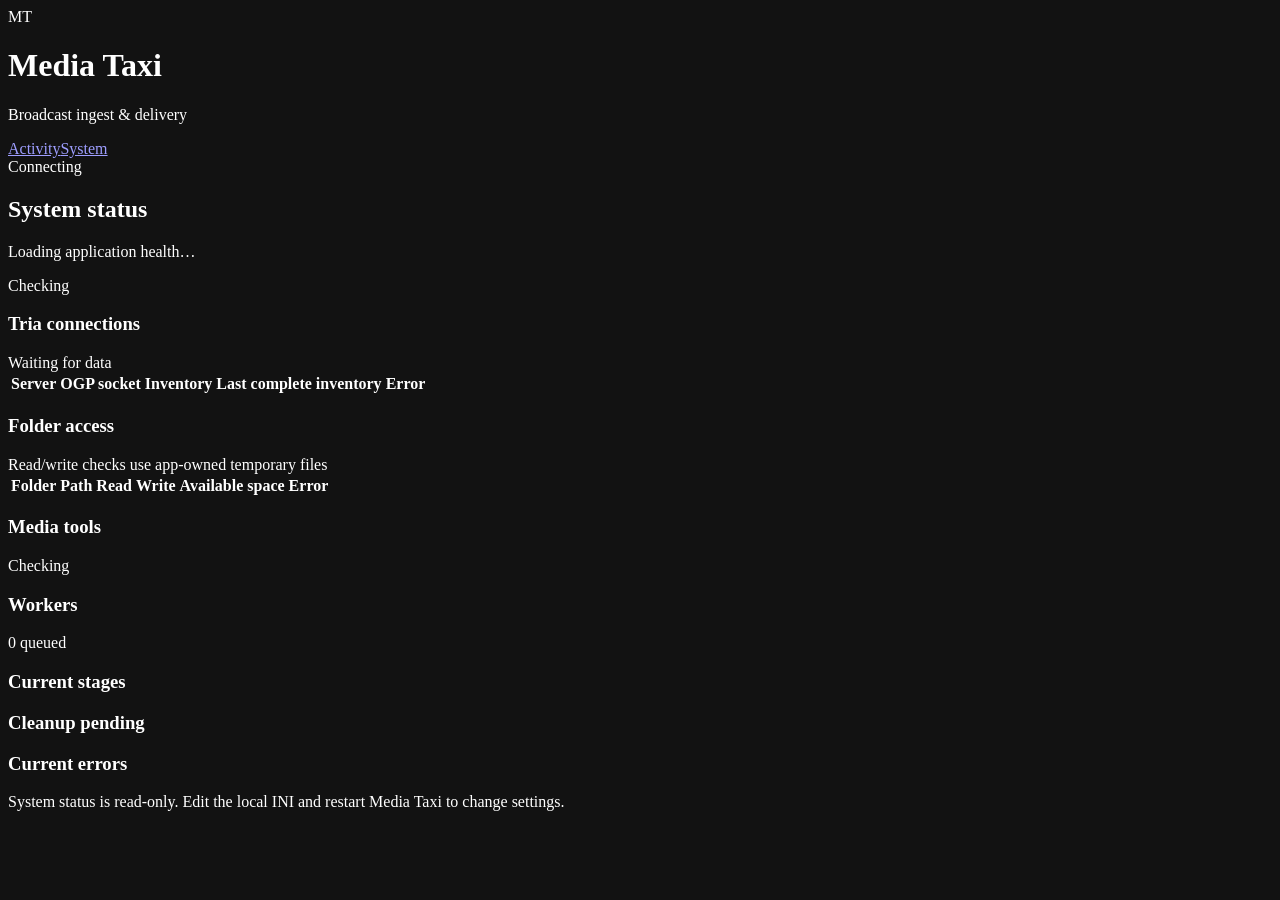
==== src/MediaTaxi/wwwroot/system.html @ d98dbf2a "feat: implement Media Taxi 0.2.0 broadcast ingest" ====
<!doctype html>
<html lang="en">
<head>
  <meta charset="utf-8">
  <meta name="viewport" content="width=device-width, initial-scale=1">
  <meta name="color-scheme" content="dark">
  <title>Media Taxi · System</title>
  <link rel="stylesheet" href="/styles.css">
  <script type="module" src="/system.js"></script>
</head>
<body>
  <header class="site-header">
    <div class="brand"><span class="brand-mark" aria-hidden="true">MT</span><div><h1>Media Taxi</h1><p>Broadcast ingest &amp; delivery</p></div></div>
    <nav aria-label="Main navigation"><a href="/">Activity</a><a class="selected" href="/admin" aria-current="page">System</a></nav>
    <div class="connection" id="connection" role="status"><span class="dot"></span><span>Connecting</span></div>
  </header>
  <main>
    <div class="system-heading"><div><h2>System status</h2><p id="system-meta">Loading application health…</p></div><span class="badge" id="ready-badge">Checking</span></div>
    <section class="metric-grid" id="statistics" aria-label="Rolling 24-hour statistics"></section>
    <div class="notice hidden" id="processing-notice" role="status"></div>
    <section class="panel">
      <div class="section-heading"><h3>Tria connections</h3><span id="updated">Waiting for data</span></div>
      <div class="table-wrap"><table><thead><tr><th scope="col">Server</th><th scope="col">OGP socket</th><th scope="col">Inventory</th><th scope="col">Last complete inventory</th><th scope="col">Error</th></tr></thead><tbody id="server-body"></tbody></table></div>
    </section>
    <section class="panel">
      <div class="section-heading"><h3>Folder access</h3><span>Read/write checks use app-owned temporary files</span></div>
      <div class="table-wrap"><table><thead><tr><th scope="col">Folder</th><th scope="col">Path</th><th scope="col">Read</th><th scope="col">Write</th><th scope="col">Available space</th><th scope="col">Error</th></tr></thead><tbody id="folder-body"></tbody></table></div>
    </section>
    <div class="system-grid">
      <section class="panel"><div class="section-heading"><h3>Media tools</h3><span class="badge" id="media-ready">Checking</span></div><dl class="tool-details" id="media-details"></dl></section>
      <section class="panel"><div class="section-heading"><h3>Workers</h3><span id="queue-count">0 queued</span></div><div class="worker-grid" id="workers"></div><div class="section-heading"><h3>Current stages</h3></div><div class="worker-grid" id="stages" role="status"></div></section>
    </div>
    <div class="system-grid">
      <section class="panel"><div class="section-heading"><h3>Cleanup pending</h3></div><ul class="message-list" id="cleanup-list"></ul></section>
      <section class="panel"><div class="section-heading"><h3>Current errors</h3></div><ul class="message-list" id="error-list"></ul></section>
    </div>
    <div class="error-message hidden" id="page-error" role="alert"></div>
    <p class="muted">System status is read-only. Edit the local INI and restart Media Taxi to change settings.</p>
  </main>
</body>
</html>
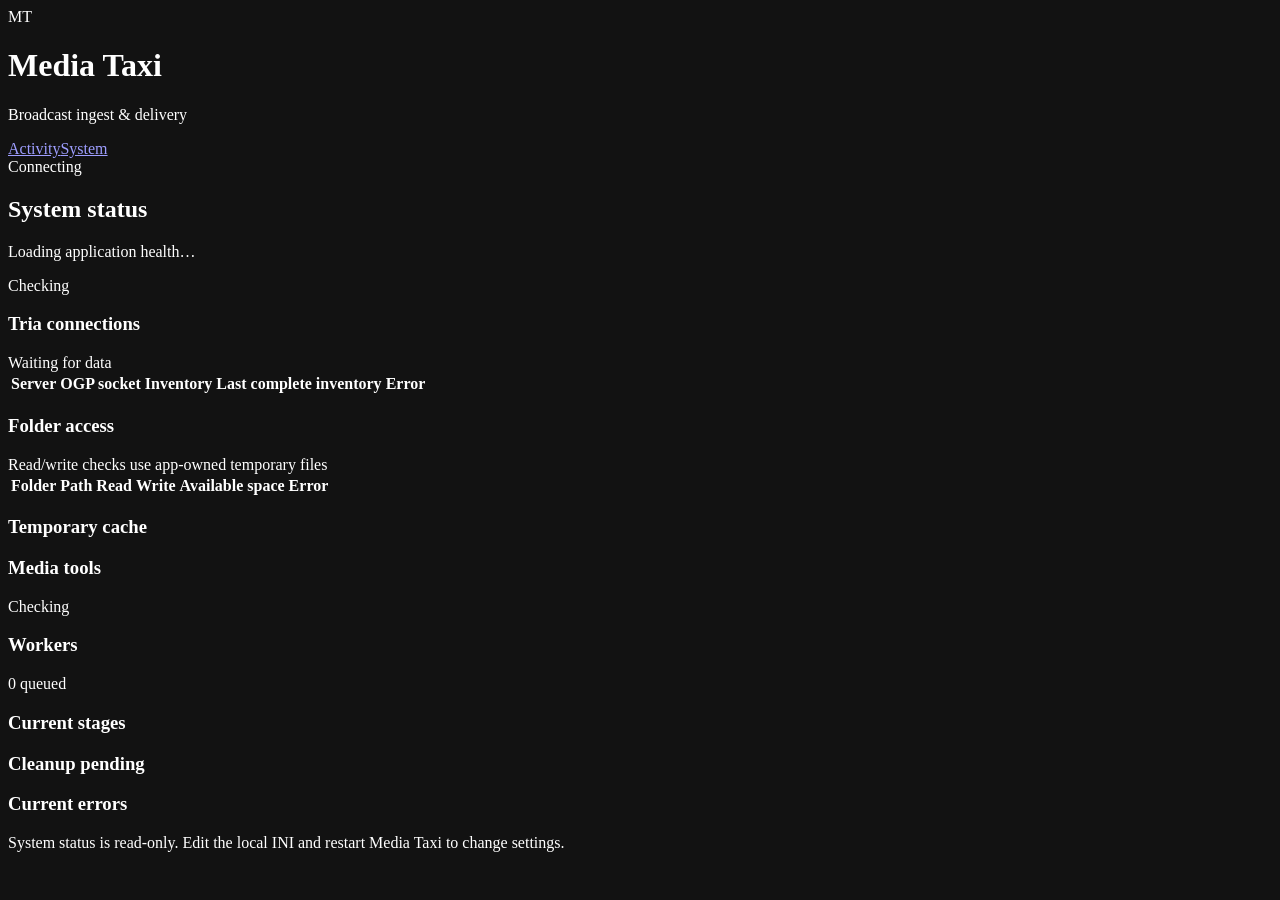
==== commit c65a1bad: "feat: prioritize hires delivery with bounded temporary caching (0.3.0)" ====
--- a/src/MediaTaxi/wwwroot/system.html
+++ b/src/MediaTaxi/wwwroot/system.html
@@ -27,6 +27,7 @@
       <div class="table-wrap"><table><thead><tr><th scope="col">Folder</th><th scope="col">Path</th><th scope="col">Read</th><th scope="col">Write</th><th scope="col">Available space</th><th scope="col">Error</th></tr></thead><tbody id="folder-body"></tbody></table></div>
     </section>
     <div class="system-grid">
+      <section class="panel"><div class="section-heading"><h3>Temporary cache</h3></div><dl class="tool-details" id="cache-details"></dl></section>
       <section class="panel"><div class="section-heading"><h3>Media tools</h3><span class="badge" id="media-ready">Checking</span></div><dl class="tool-details" id="media-details"></dl></section>
       <section class="panel"><div class="section-heading"><h3>Workers</h3><span id="queue-count">0 queued</span></div><div class="worker-grid" id="workers"></div><div class="section-heading"><h3>Current stages</h3></div><div class="worker-grid" id="stages" role="status"></div></section>
     </div>
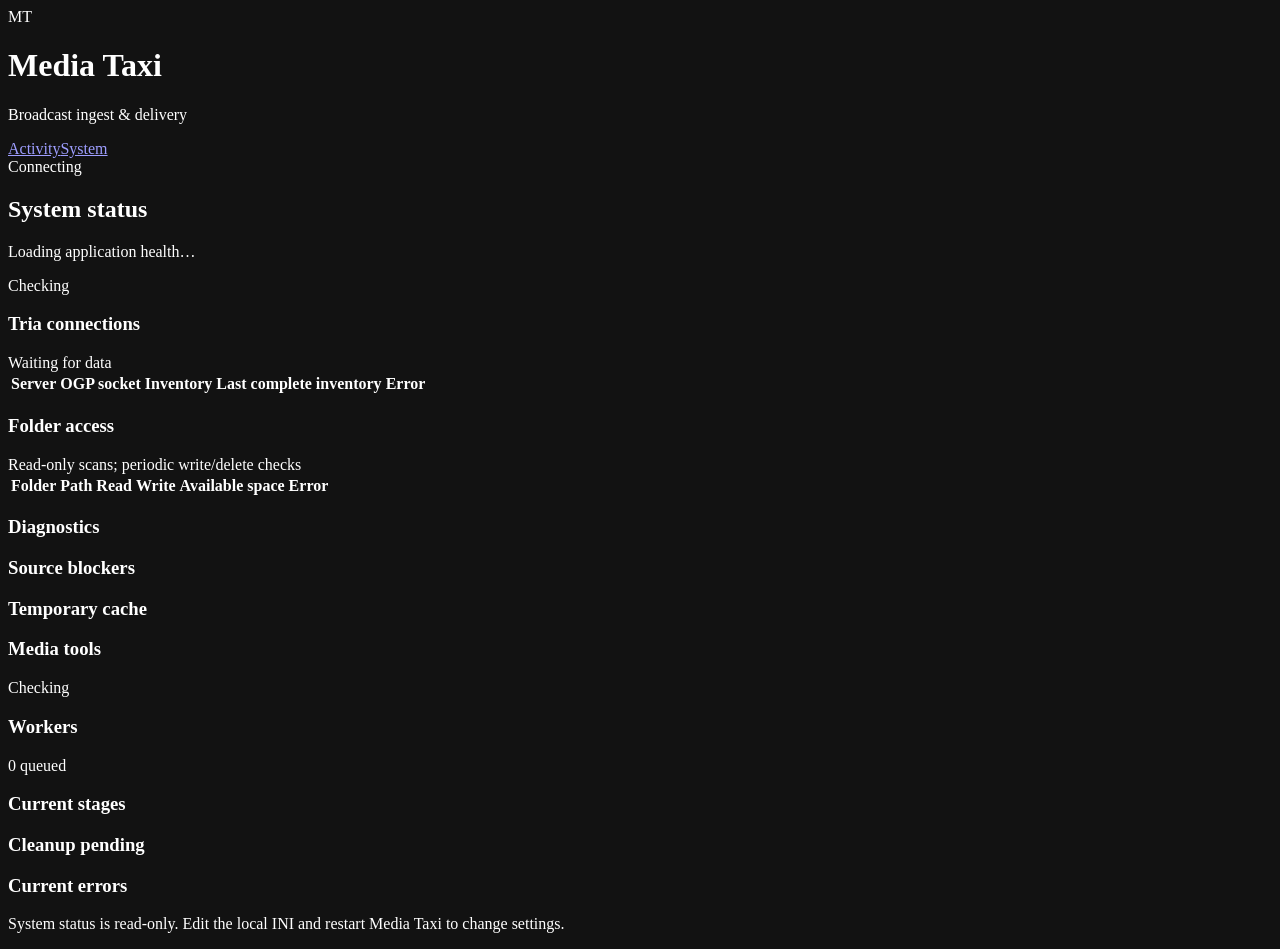
==== commit 4c6e901b: "feat: harden source monitoring and diagnostics (0.4.0)" ====
--- a/src/MediaTaxi/wwwroot/system.html
+++ b/src/MediaTaxi/wwwroot/system.html
@@ -23,10 +23,12 @@
       <div class="table-wrap"><table><thead><tr><th scope="col">Server</th><th scope="col">OGP socket</th><th scope="col">Inventory</th><th scope="col">Last complete inventory</th><th scope="col">Error</th></tr></thead><tbody id="server-body"></tbody></table></div>
     </section>
     <section class="panel">
-      <div class="section-heading"><h3>Folder access</h3><span>Read/write checks use app-owned temporary files</span></div>
+      <div class="section-heading"><h3>Folder access</h3><span>Read-only scans; periodic write/delete checks</span></div>
       <div class="table-wrap"><table><thead><tr><th scope="col">Folder</th><th scope="col">Path</th><th scope="col">Read</th><th scope="col">Write</th><th scope="col">Available space</th><th scope="col">Error</th></tr></thead><tbody id="folder-body"></tbody></table></div>
     </section>
     <div class="system-grid">
+      <section class="panel"><div class="section-heading"><h3>Diagnostics</h3></div><dl class="tool-details" id="diagnostic-details"></dl></section>
+      <section class="panel"><div class="section-heading"><h3>Source blockers</h3></div><ul class="message-list" id="source-blockers"></ul></section>
       <section class="panel"><div class="section-heading"><h3>Temporary cache</h3></div><dl class="tool-details" id="cache-details"></dl></section>
       <section class="panel"><div class="section-heading"><h3>Media tools</h3><span class="badge" id="media-ready">Checking</span></div><dl class="tool-details" id="media-details"></dl></section>
       <section class="panel"><div class="section-heading"><h3>Workers</h3><span id="queue-count">0 queued</span></div><div class="worker-grid" id="workers"></div><div class="section-heading"><h3>Current stages</h3></div><div class="worker-grid" id="stages" role="status"></div></section>
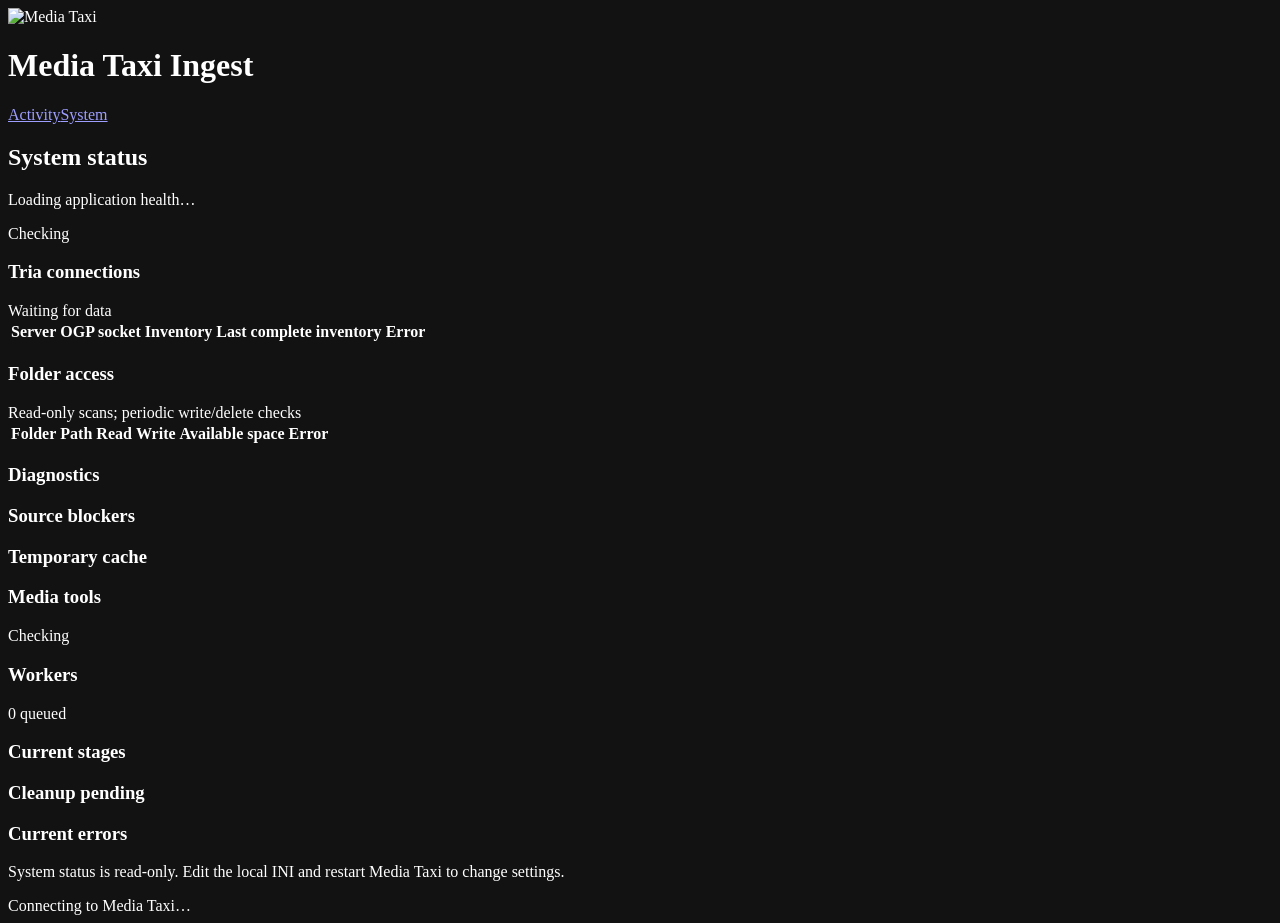
==== commit abcaf6c2: "Release Media Taxi 0.5.0 dashboard polish" ====
--- a/src/MediaTaxi/wwwroot/system.html
+++ b/src/MediaTaxi/wwwroot/system.html
@@ -9,15 +9,9 @@
   <script type="module" src="/system.js"></script>
 </head>
 <body>
-  <header class="site-header">
-    <div class="brand"><span class="brand-mark" aria-hidden="true">MT</span><div><h1>Media Taxi</h1><p>Broadcast ingest &amp; delivery</p></div></div>
-    <nav aria-label="Main navigation"><a href="/">Activity</a><a class="selected" href="/admin" aria-current="page">System</a></nav>
-    <div class="connection" id="connection" role="status"><span class="dot"></span><span>Connecting</span></div>
-  </header>
-  <main>
+  <header class="site-header"><div class="brand"><img src="/media-taxi.svg" width="104" height="32" alt="Media Taxi"><h1>Media Taxi Ingest</h1></div><nav aria-label="Main navigation"><a href="/">Activity</a><a class="selected" href="/admin" aria-current="page">System</a></nav></header>
+  <main class="system-main">
     <div class="system-heading"><div><h2>System status</h2><p id="system-meta">Loading application health…</p></div><span class="badge" id="ready-badge">Checking</span></div>
-    <section class="metric-grid" id="statistics" aria-label="Rolling 24-hour statistics"></section>
-    <div class="notice hidden" id="processing-notice" role="status"></div>
     <section class="panel">
       <div class="section-heading"><h3>Tria connections</h3><span id="updated">Waiting for data</span></div>
       <div class="table-wrap"><table><thead><tr><th scope="col">Server</th><th scope="col">OGP socket</th><th scope="col">Inventory</th><th scope="col">Last complete inventory</th><th scope="col">Error</th></tr></thead><tbody id="server-body"></tbody></table></div>
@@ -37,8 +31,8 @@
       <section class="panel"><div class="section-heading"><h3>Cleanup pending</h3></div><ul class="message-list" id="cleanup-list"></ul></section>
       <section class="panel"><div class="section-heading"><h3>Current errors</h3></div><ul class="message-list" id="error-list"></ul></section>
     </div>
-    <div class="error-message hidden" id="page-error" role="alert"></div>
     <p class="muted">System status is read-only. Edit the local INI and restart Media Taxi to change settings.</p>
   </main>
+  <footer class="status-footer"><span id="footer-message" tabindex="0" role="status">Connecting to Media Taxi…</span><div id="footer-statistics" aria-label="Last 24 hours statistics"></div></footer>
 </body>
 </html>
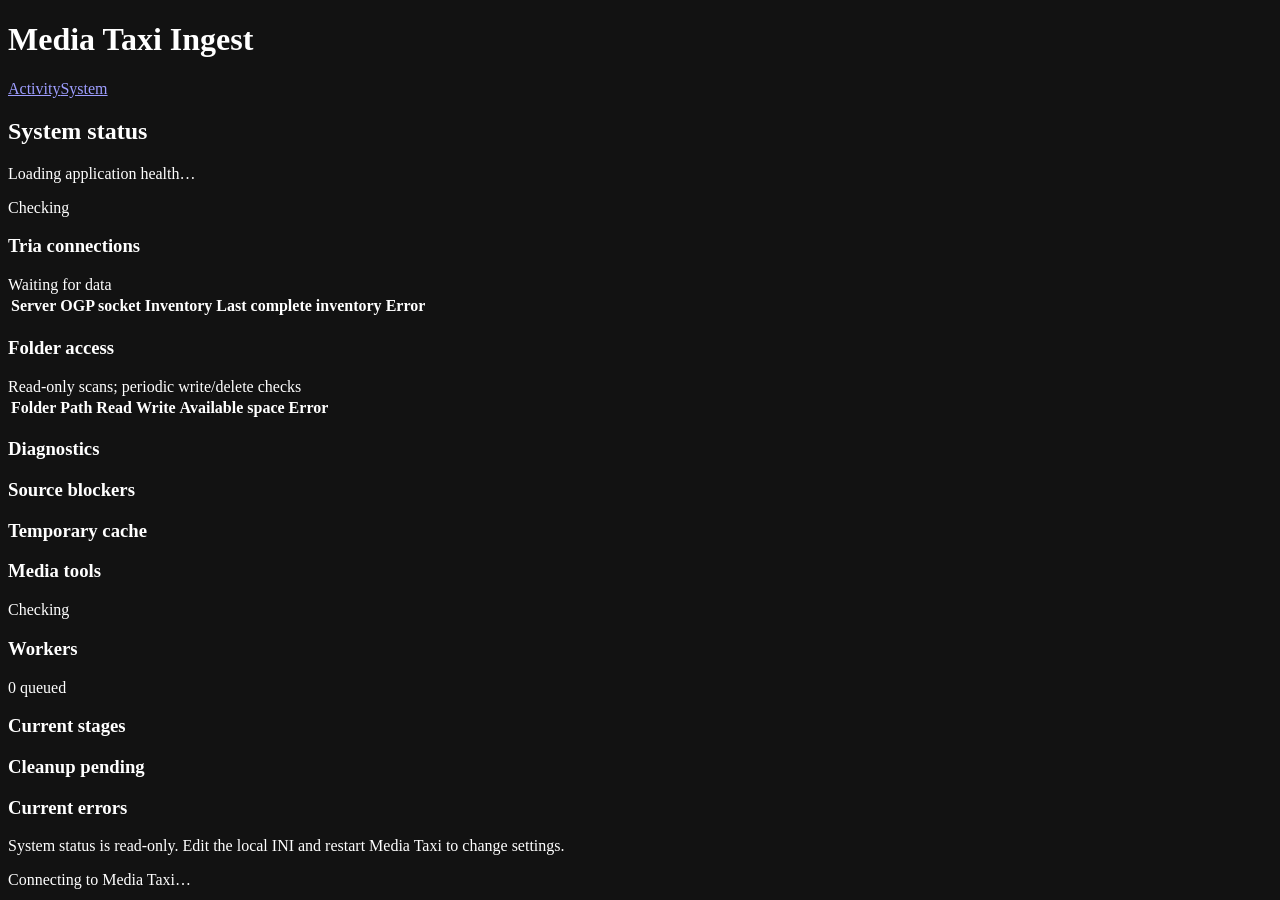
==== commit f9965056: "Release Media Taxi 0.5.1 full-width dashboard" ====
--- a/src/MediaTaxi/wwwroot/system.html
+++ b/src/MediaTaxi/wwwroot/system.html
@@ -9,7 +9,7 @@
   <script type="module" src="/system.js"></script>
 </head>
 <body>
-  <header class="site-header"><div class="brand"><img src="/media-taxi.svg" width="104" height="32" alt="Media Taxi"><h1>Media Taxi Ingest</h1></div><nav aria-label="Main navigation"><a href="/">Activity</a><a class="selected" href="/admin" aria-current="page">System</a></nav></header>
+  <header class="site-header"><div class="brand"><h1>Media Taxi Ingest</h1></div><nav aria-label="Main navigation"><a href="/">Activity</a><a class="selected" href="/admin" aria-current="page">System</a></nav></header>
   <main class="system-main">
     <div class="system-heading"><div><h2>System status</h2><p id="system-meta">Loading application health…</p></div><span class="badge" id="ready-badge">Checking</span></div>
     <section class="panel">
